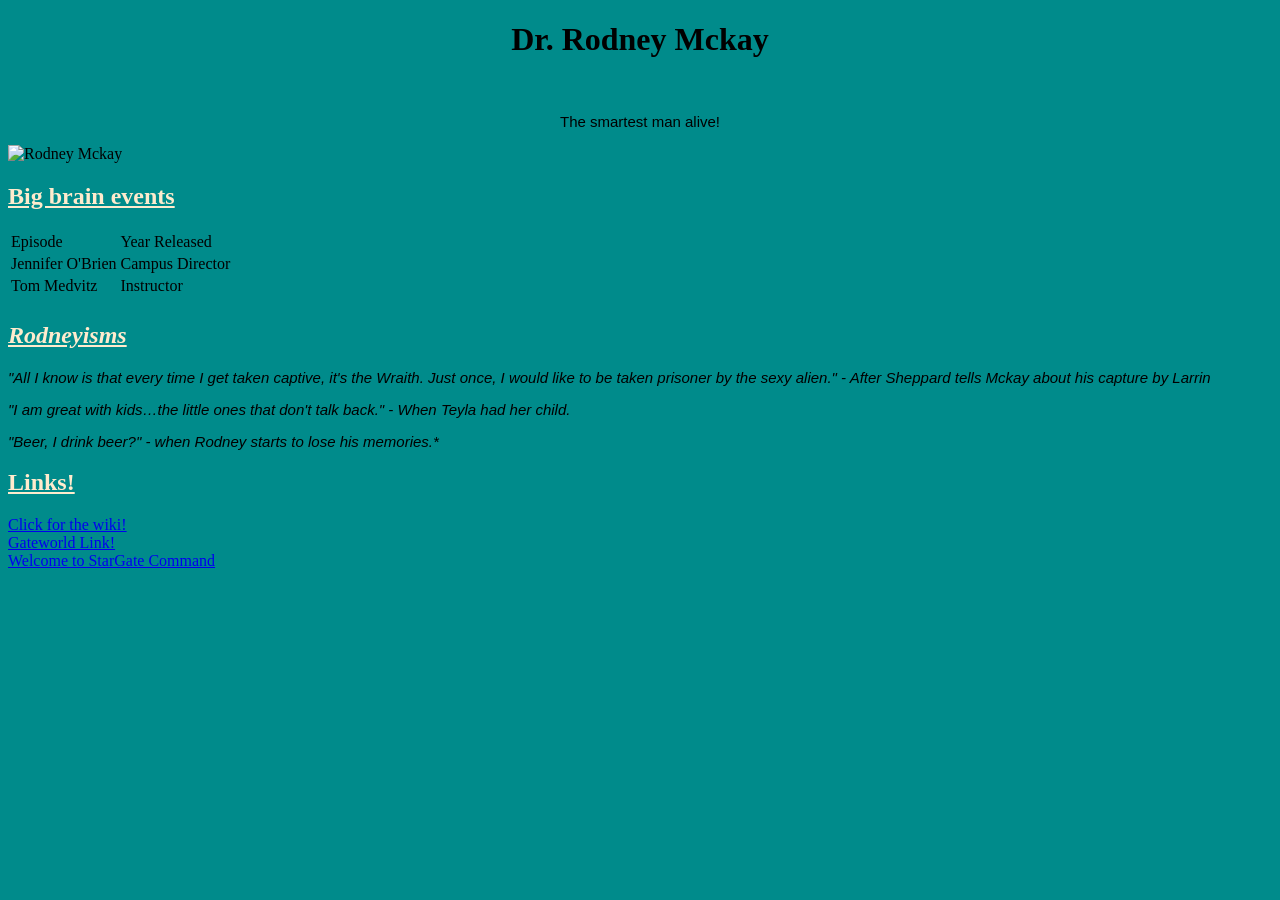
==== module-3/01_Intro_HTML_CSS/exercise-student/fan-page/index.html @ 7c2fd950 "monday homework" ====
<!DOCTYPE html>
<html lang="en">
<head>
    <meta charset="UTF-8">
    <meta name="viewport" content="width=device-width, initial-scale=1.0">
    <title>Fan Page</title>
    <link rel="stylesheet" href="style.css">
</head>
<body>
    <header>
        <h1> Dr. Rodney Mckay </h1><br>
        <p> The smartest man alive!</p>
    </header>
    <div>
        <img src="https://www.gateworld.net/wiki/File:Mckayrodney.jpg" alt="Rodney Mckay"/>
    </div>

    <section>
        <!-- fill out with Table of time rodney saved the world-->
        <h2>Big brain events</h2>
        <table>
            <tr>
              <td>Episode</td>
              <td>Year Released</td>
            </tr>
            <tr>
              <td>Jennifer O'Brien</td>
              <td>Campus Director</td>
            </tr>
            <tr>
              <td>Tom Medvitz</td>
              <td>Instructor</td>
            </tr>
            <tr>
                <td></td>
                <td></td>
            </tr>
        </table>
    </section>


    <section id="quotes">
        <!-- fill out with 3 rodney quotes-->
        <h2>Rodneyisms</h2>
        <p>
            "All I know is that every time I get taken captive, it's the Wraith. Just once, I would like to be taken prisoner by the sexy alien." - After Sheppard tells Mckay about his capture by Larrin
        </p>
        <p><em>
            "I am great with kids…the little ones that don't talk back." - When Teyla had her child.
        </em></p>
        <p><em>
            "Beer, I drink beer?" - when Rodney starts to lose his memories.*
        </em></p>


    </section>

    <section>
        <!-- fill out with 3 links-->
        <h2>Links!</h2>

        <a href="https://stargate.fandom.com/wiki/Meredith_Rodney_McKay#2002">Click for the wiki!</a><br>
        <a href="https://www.gateworld.net/wiki/Rodney_McKay">Gateworld Link!</a><br>
        <a href="https://www.stargatecommand.co/">Welcome to StarGate Command</a><br>
    </section>

    
</body>
</html>
---- module-3/01_Intro_HTML_CSS/exercise-student/fan-page/style.css ----
header{
    text-align: center;
}
 
P {
    font-family: Impact, Haettenschweiler, 'Arial Narrow Bold', sans-serif;
    font-size: 15px;
    
}

h2 {
   color: blanchedalmond; 
   text-decoration: underline;
}

body {
    background-color: darkcyan;
    border: darkgoldenrod;
}

img.center {
    display: block;
    margin-left: auto;
    margin-right: auto;
    width: 50%;
}

#quotes {
    font-style: italic;
}
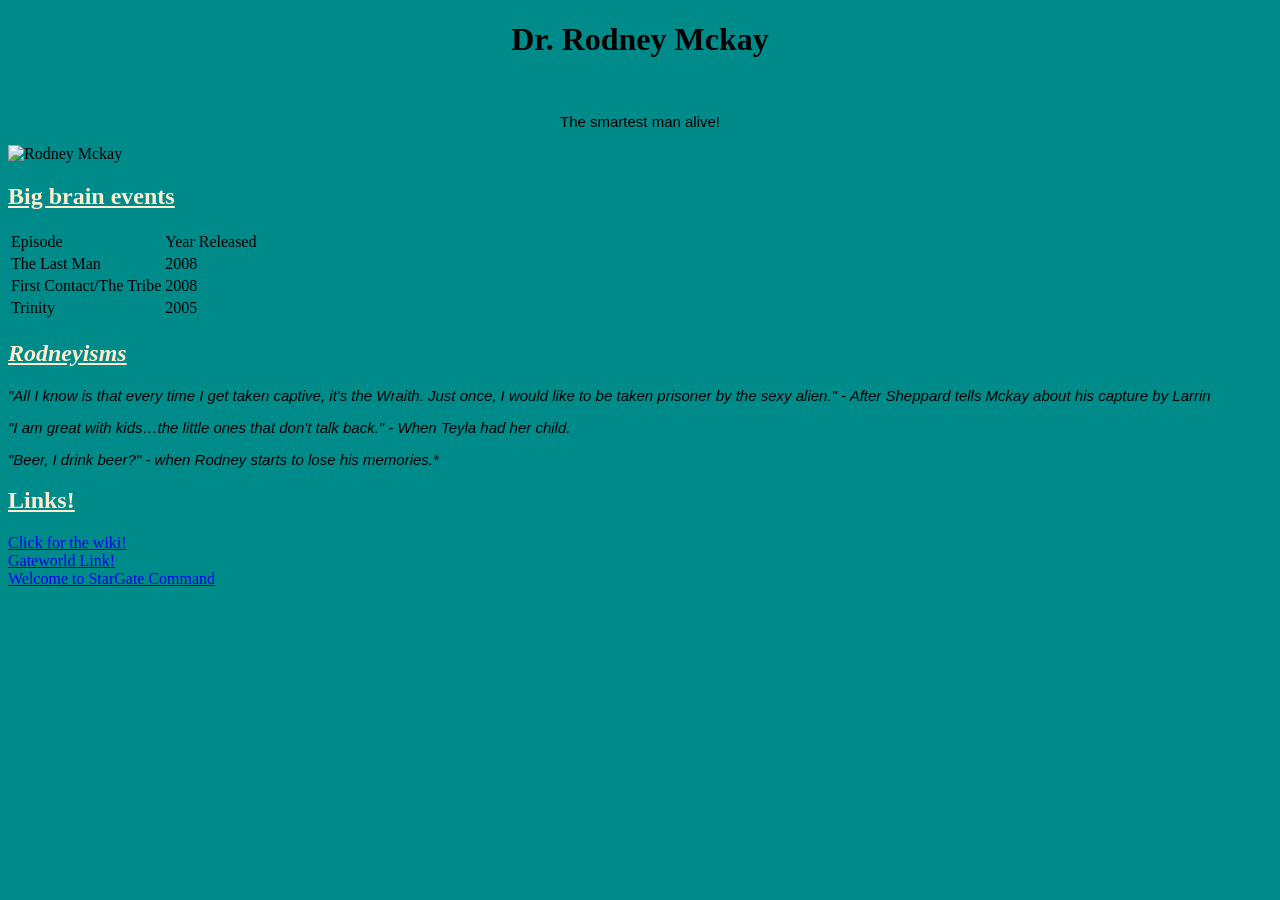
==== commit 3289addd: "finished" ====
--- a/module-3/01_Intro_HTML_CSS/exercise-student/fan-page/index.html
+++ b/module-3/01_Intro_HTML_CSS/exercise-student/fan-page/index.html
@@ -24,16 +24,16 @@
               <td>Year Released</td>
             </tr>
             <tr>
-              <td>Jennifer O'Brien</td>
-              <td>Campus Director</td>
+              <td>The Last Man</td>
+              <td>2008</td>
             </tr>
             <tr>
-              <td>Tom Medvitz</td>
-              <td>Instructor</td>
+              <td> First Contact/The Tribe</td>
+              <td>2008</td>
             </tr>
             <tr>
-                <td></td>
-                <td></td>
+                <td>Trinity</td>
+                <td>2005</td>
             </tr>
         </table>
     </section>
@@ -45,12 +45,12 @@
         <p>
             "All I know is that every time I get taken captive, it's the Wraith. Just once, I would like to be taken prisoner by the sexy alien." - After Sheppard tells Mckay about his capture by Larrin
         </p>
-        <p><em>
+        <p>
             "I am great with kids…the little ones that don't talk back." - When Teyla had her child.
-        </em></p>
-        <p><em>
+        </p>
+        <p>
             "Beer, I drink beer?" - when Rodney starts to lose his memories.*
-        </em></p>
+        </p>
 
 
     </section>
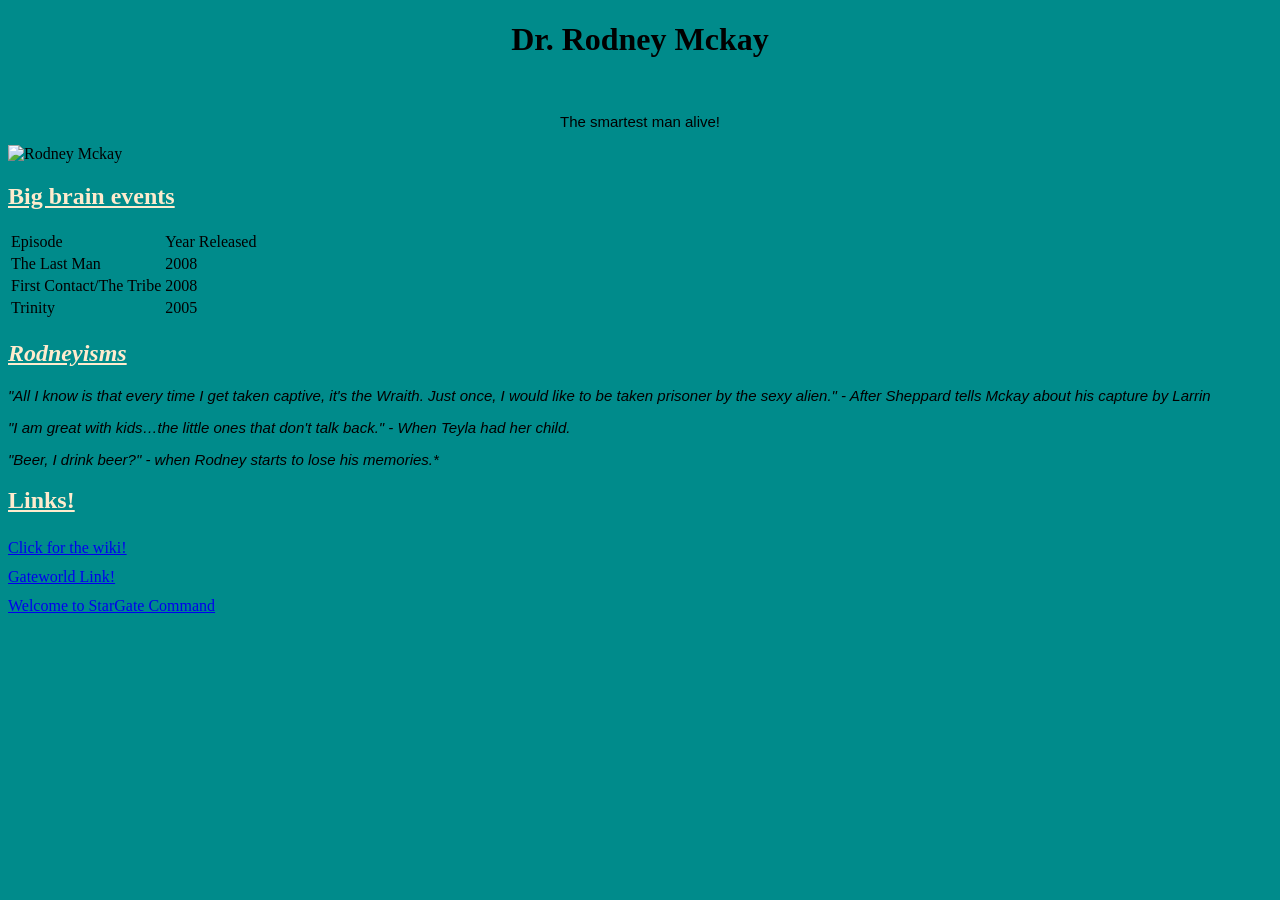
==== commit 3096d056: "finished" ====
--- a/module-3/01_Intro_HTML_CSS/exercise-student/fan-page/index.html
+++ b/module-3/01_Intro_HTML_CSS/exercise-student/fan-page/index.html
@@ -57,7 +57,7 @@
 
     <section>
         <!-- fill out with 3 links-->
-        <h2>Links!</h2>
+        <h2 id="Links">Links!</h2>
 
         <a href="https://stargate.fandom.com/wiki/Meredith_Rodney_McKay#2002">Click for the wiki!</a><br>
         <a href="https://www.gateworld.net/wiki/Rodney_McKay">Gateworld Link!</a><br>
--- a/module-3/01_Intro_HTML_CSS/exercise-student/fan-page/style.css
+++ b/module-3/01_Intro_HTML_CSS/exercise-student/fan-page/style.css
@@ -27,4 +27,7 @@
 
 #quotes {
     font-style: italic;
+}
+a {
+    line-height: 1.8
 }
